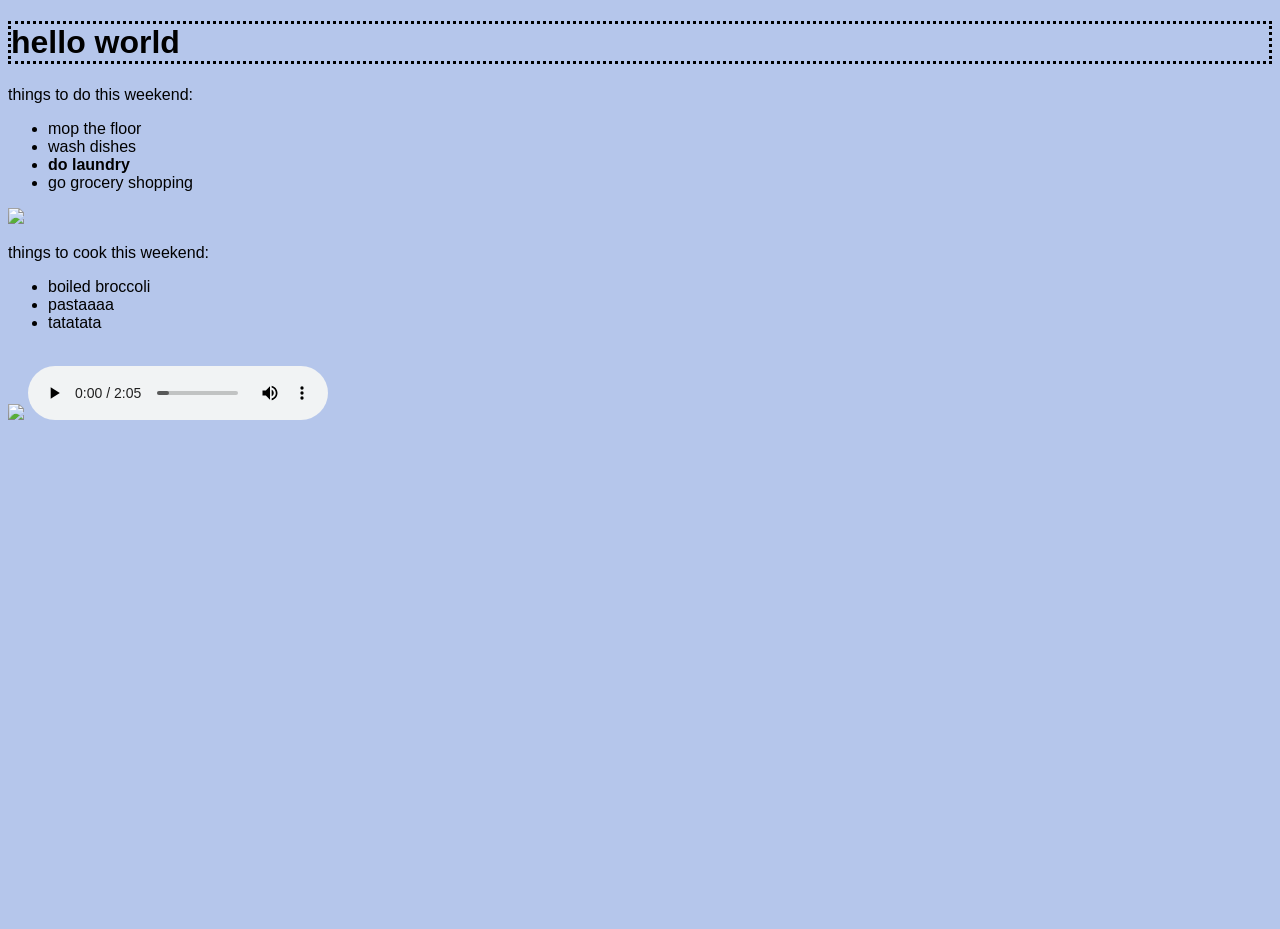
==== index.html @ a343fc5f "HTML and CSS Added lofi music, changed bg color" ====
<!doctype html>
<html>

<head>
  <title>This is the title of the webpage!</title>
  <link rel='stylesheet' href='style.css'>
</head>

<body>
  <h1>hello world</h1>
  <p>things to do this weekend:</p>
  <ul>
    <li>mop the floor
    <li>wash dishes</li>
    <li><strong>do laundry</strong></li>
    <li>go grocery shopping</li>
  </ul>
  <img style="width:200px; height: auto;"
    src="https://64.media.tumblr.com/4f611f6fe54090b1bc58e83511d88102/902670c41956764e-a1/s1280x1920/a476b7ea3c52365da5d76b53da9eb8357e513003.pnj">
  <p>things to cook this weekend:</p>
  <ul>
    <li>boiled broccoli</li>
    <li>pastaaaa</li>
    <li>tatatata</li>
  </ul>
  <br>
  <img style="width:200px; height: auto;"
    src="https://64.media.tumblr.com/96ff77a63ed277e7d17dfb15092b34e6/aea108b0f720c039-27/s400x600/cdc9fdb31a7f2d56c8e2ffee70f8ebd7fee94f61.pnj">
  <audio controls autoplay>
    <source src="lofi.mp3" type="audio/mpeg">
  </audio>

</body>

</html>
---- style.css ----
body {
  font-family: Helvetica, Arial, sans-serif;
  background-color: rgb(181, 198, 235);
  min-height: 100vh;
}

h1 {
  font-family: Impact, Haettenschweiler, 'Arial Narrow Bold', sans-serif;
  border: dotted;
}

img:hover {
  transform: scaleX(-1);
}
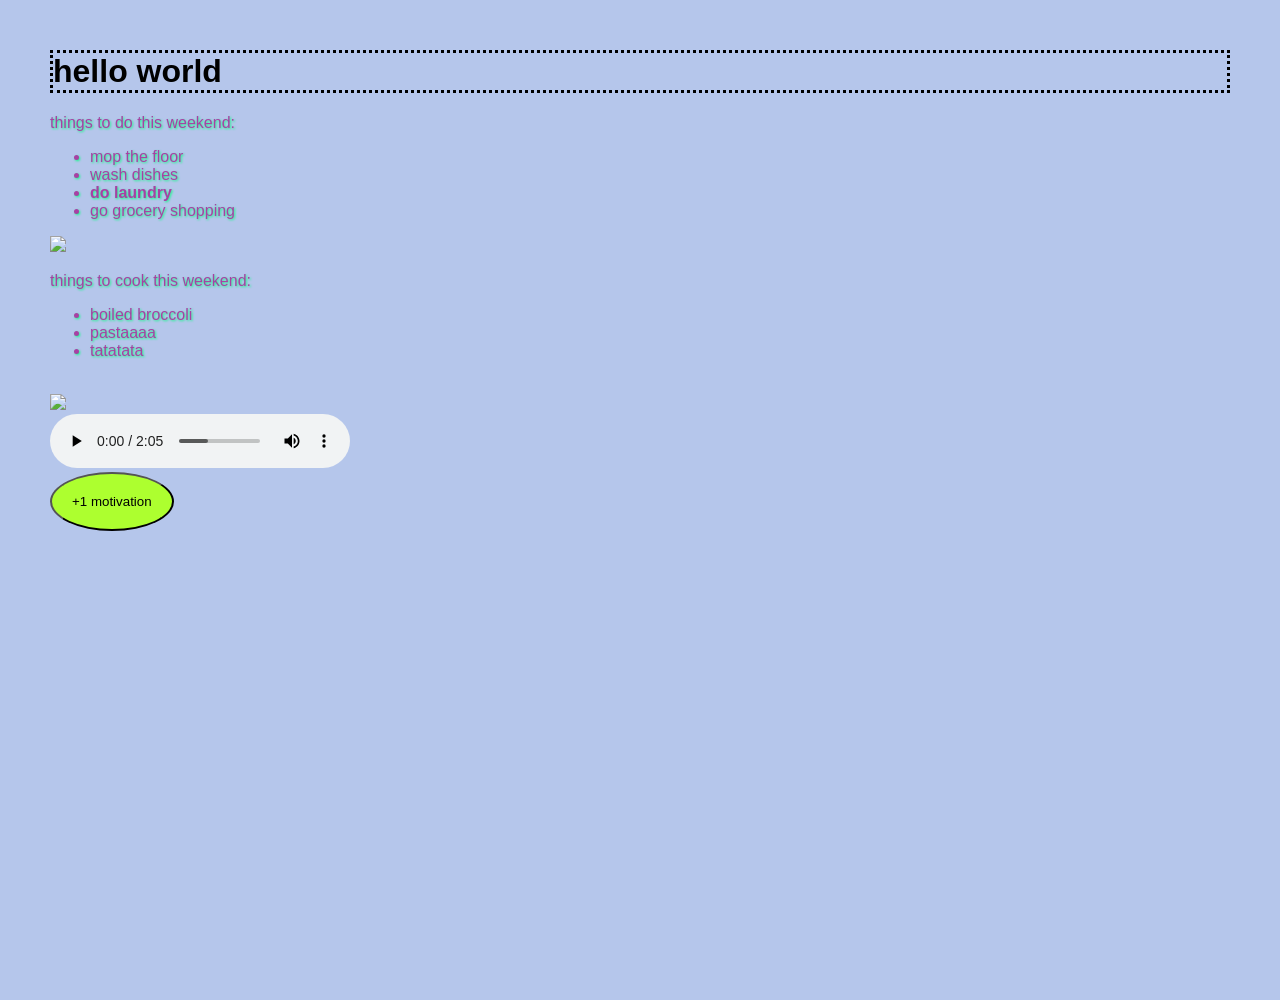
==== commit b4a68871: "Final files" ====
--- a/index.html
+++ b/index.html
@@ -26,10 +26,12 @@
   <br>
   <img style="width:200px; height: auto;"
     src="https://64.media.tumblr.com/96ff77a63ed277e7d17dfb15092b34e6/aea108b0f720c039-27/s400x600/cdc9fdb31a7f2d56c8e2ffee70f8ebd7fee94f61.pnj">
+    <br>
   <audio controls autoplay>
     <source src="lofi.mp3" type="audio/mpeg">
   </audio>
-
+  <br>
+  <button type="button">+1 motivation</button>
 </body>
 
 </html>
--- a/style.css
+++ b/style.css
@@ -2,6 +2,7 @@
   font-family: Helvetica, Arial, sans-serif;
   background-color: rgb(181, 198, 235);
   min-height: 100vh;
+  margin: 50px;
 }
 
 h1 {
@@ -11,4 +12,15 @@
 
 img:hover {
   transform: scaleX(-1);
+}
+
+button{
+  border-radius: 50%;
+  background-color: greenyellow;
+  padding: 20px;
+}
+
+p, ul {
+  color: rgb(168, 64, 164);
+  filter: drop-shadow(1px 1px 1px rgb(9, 255, 132));
 }
